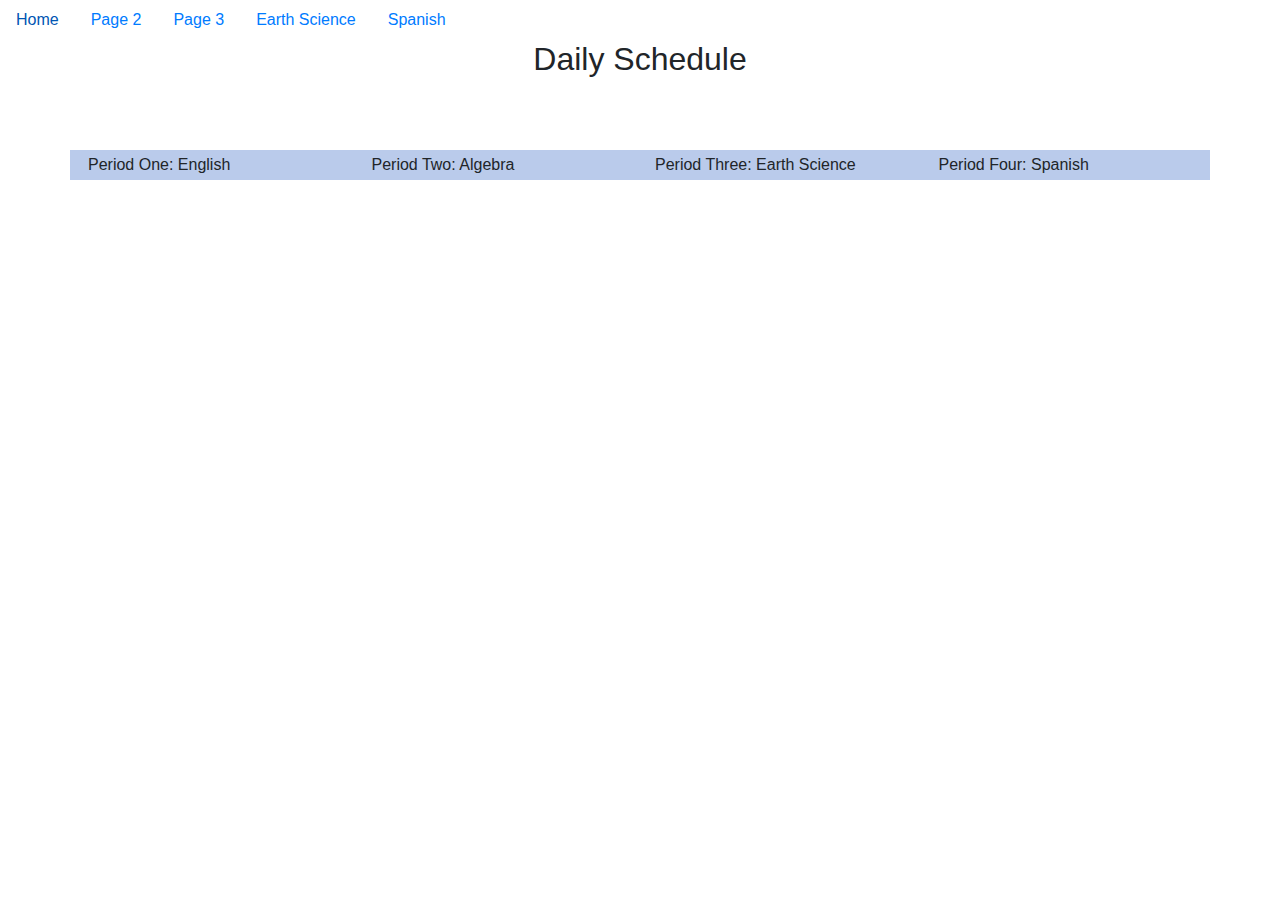
==== page1.html @ adfcbcb3 "adding files and updates" ====
<!DOCTYPE html>
<html>
    <style>
        .col-sm {
            display: grid;
            border: 3px black;
        }
    </style>
        <link rel="stylesheet" href="https://stackpath.bootstrapcdn.com/bootstrap/4.4.1/css/bootstrap.min.css" integrity="sha384-Vkoo8x4CGsO3+Hhxv8T/Q5PaXtkKtu6ug5TOeNV6gBiFeWPGFN9MuhOf23Q9Ifjh" crossorigin="anonymous">
    <head>
        <title>Daily Schedule</title>
    </head>
    <body>
            <ul class="nav">
                    <li class="nav-item">
                      <a class="nav-link active" href="index.html">Home</a>
                    </li>
                    <li class="nav-item">
                      <a class="nav-link" href="page2.html">Page 2</a>
                    </li>
                    <li class="nav-item">
                      <a class="nav-link" href="page3.html">Page 3</a>
                    </li>
                    <li class="nav-item">
                      <a class="nav-link" href="page4.html">Earth Science</a>
                    </li>
                    <li class="nav-item">
                      <a class="nav-link" href="page5.html">Spanish</a>
                    </li>
            </ul>
        <h2 style="text-align: center">Daily Schedule</h2>
        <p><br><br></p>
        <div class="container">
                <div class="row" style="background-color: rgb(186, 203, 235); padding: 3px; border: darkblue">
                  <div class="col-sm">
                    Period One: English
                  </div>
                  <div class="col-sm">
                    Period Two: Algebra
                  </div>
                  <div class="col-sm">
                    Period Three: Earth Science
                  </div>
                  <div class="col-sm">
                    Period Four: Spanish
                  </div>                
                </div>
        </div>
        <script src="https://code.jquery.com/jquery-3.4.1.slim.min.js" integrity="sha384-J6qa4849blE2+poT4WnyKhv5vZF5SrPo0iEjwBvKU7imGFAV0wwj1yYfoRSJoZ+n" crossorigin="anonymous"></script>
        <script src="https://cdn.jsdelivr.net/npm/popper.js@1.16.0/dist/umd/popper.min.js" integrity="sha384-Q6E9RHvbIyZFJoft+2mJbHaEWldlvI9IOYy5n3zV9zzTtmI3UksdQRVvoxMfooAo" crossorigin="anonymous"></script>
        <script src="https://stackpath.bootstrapcdn.com/bootstrap/4.4.1/js/bootstrap.min.js" integrity="sha384-wfSDF2E50Y2D1uUdj0O3uMBJnjuUD4Ih7YwaYd1iqfktj0Uod8GCExl3Og8ifwB6" crossorigin="anonymous"></script>
    </body>
</html>
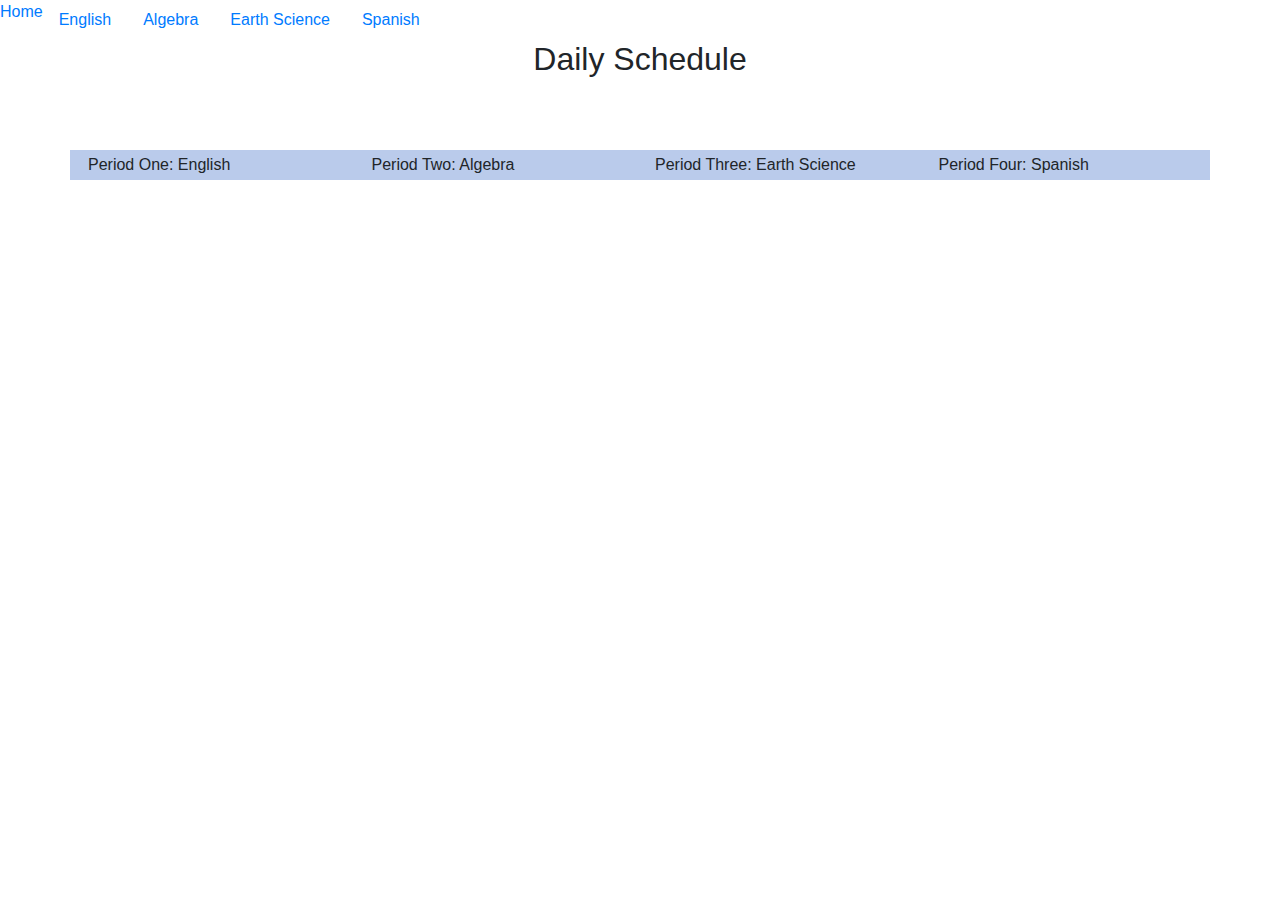
==== commit af1845ca: "updating all files" ====
--- a/page1.html
+++ b/page1.html
@@ -7,24 +7,25 @@
         }
     </style>
         <link rel="stylesheet" href="https://stackpath.bootstrapcdn.com/bootstrap/4.4.1/css/bootstrap.min.css" integrity="sha384-Vkoo8x4CGsO3+Hhxv8T/Q5PaXtkKtu6ug5TOeNV6gBiFeWPGFN9MuhOf23Q9Ifjh" crossorigin="anonymous">
+        <link rel="stylesheet" type="text/css" href="project0.css">
     <head>
         <title>Daily Schedule</title>
     </head>
     <body>
             <ul class="nav">
-                    <li class="nav-item">
-                      <a class="nav-link active" href="index.html">Home</a>
+                    <li>
+                      <a class="nav-link-home" href="index.html">Home</a>
                     </li>
-                    <li class="nav-item">
-                      <a class="nav-link" href="page2.html">Page 2</a>
+                    <li>
+                      <a class="nav-link" href="page2.html">English</a>
                     </li>
-                    <li class="nav-item">
-                      <a class="nav-link" href="page3.html">Page 3</a>
+                    <li>
+                      <a class="nav-link" href="page3.html">Algebra</a>
                     </li>
-                    <li class="nav-item">
+                    <li>
                       <a class="nav-link" href="page4.html">Earth Science</a>
                     </li>
-                    <li class="nav-item">
+                    <li>
                       <a class="nav-link" href="page5.html">Spanish</a>
                     </li>
             </ul>
--- a/project0.css
+++ b/project0.css
@@ -0,0 +1,39 @@
+<style>
+
+body {
+  background-color: linen;
+}
+
+@media screen and (max-width: 600px) {
+    body {
+      background-color: lightgray;
+    }
+  }
+
+.practice {
+    color: darkslategray;
+    font: 2em calibri;  
+}
+#extracredit{
+    color:red;
+    font: 2em times;
+}
+
+h1 {
+  color: darkred;
+  text-align: center;
+  border: black;
+  border-spacing: 30px;
+} 
+
+table {
+    border:  3px solid black;
+    style="width: 100%;
+    align-self: center;
+}
+
+tr, td {
+    border: 3px solid black;
+}
+
+</style>